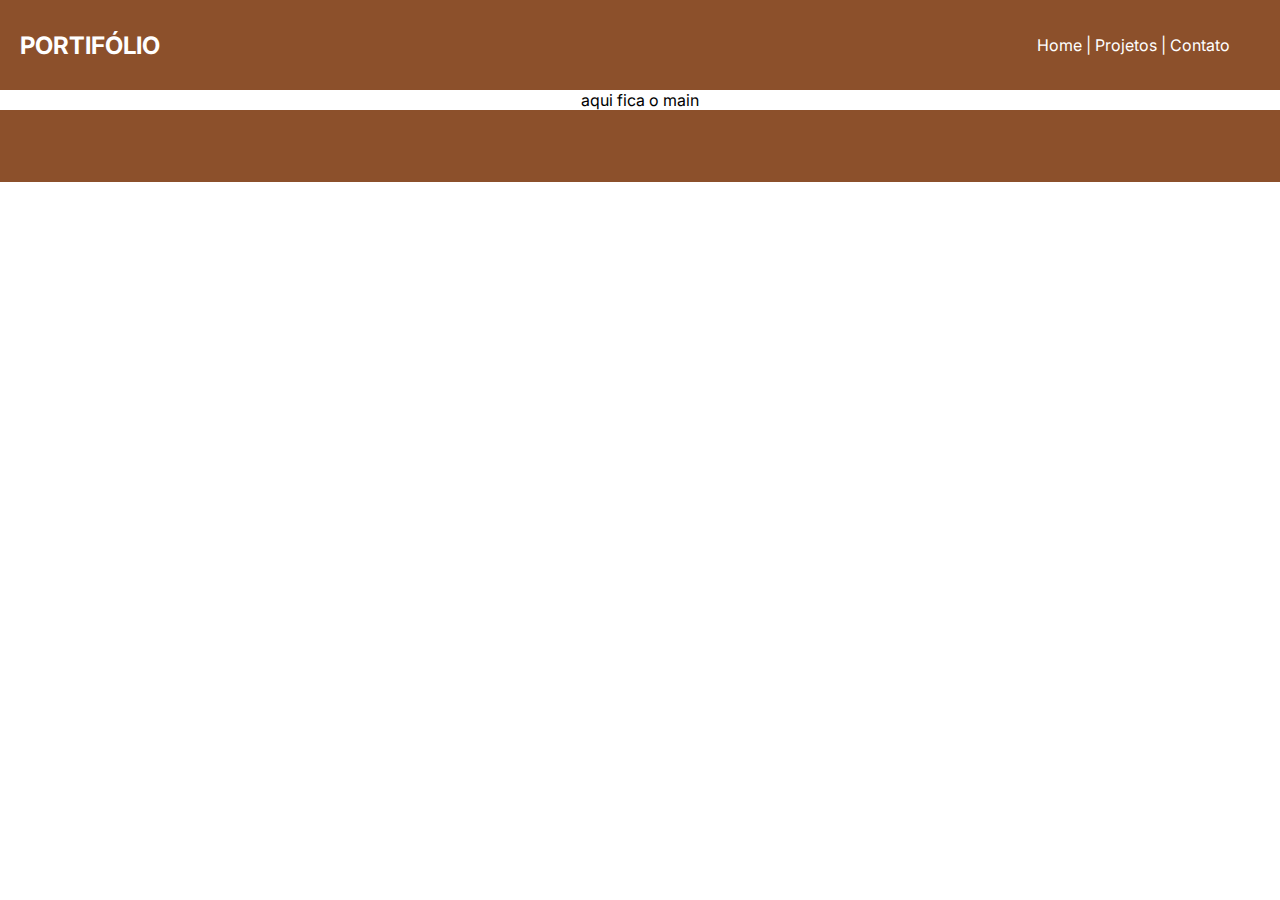
==== projetos/projeto.html @ de135ff9 "Add files via upload" ====
<!DOCTYPE html>
<html lang="en">
<head>
    <meta charset="UTF-8">
    <meta http-equiv="X-UA-Compatible" content="IE=edge">
    <meta name="viewport" content="width=device-width, initial-scale=1.0">
    <link rel="stylesheet" href="style.css">
    <title>Document</title>
</head>
<body>
    <header>
        <h1>Portifólio</h1>
        <nav class="menu">
            <a href="">Home</a>
            <a href="">Projetos</a>
            <a href="">Contato</a>
        </nav>
    </header>
    <main>
        <p>aqui fica o main</p>
    </main>
    <footer>
    </footer>
</body>
</html>
---- projetos/style.css ----
@import url('https://fonts.googleapis.com/css2?family=Inter&display=swap');
*{
    margin: 0;
    padding: 0;
    box-sizing: content-box;
    font-family: 'Inter';
}

main {
    display: flex;
    justify-content: center;
}

form {
    display: flex;
    flex-direction: column;
    gap: 5px;
    width: 20vw;
    margin-top: 10vh;
    margin-bottom: 20vh;
}

/* Organizando o header */
header {
    background-color: #8C502B;
    display: flex;
    align-items: center;
    justify-content: space-between;
    padding-right: 50px;
    padding-left: 20px;
    color: white;
    height: 10vh;
}
h1 {
    text-transform: uppercase;
    font-size: x-large;
}

/* Organizando o menu */
a {
    color: white;
    text-decoration: none;
}
a:after {
    content: " | ";
}
a:last-child:after {
    content: none;
}
a:hover {
    color:#dfaf92; 
}


footer {
    background-color: #8C502B;
    display: flex;
    align-items: flex-end;
    height: 8vh;
    display: flex;
    align-items: center;
    justify-content: center;
    color: white;
}
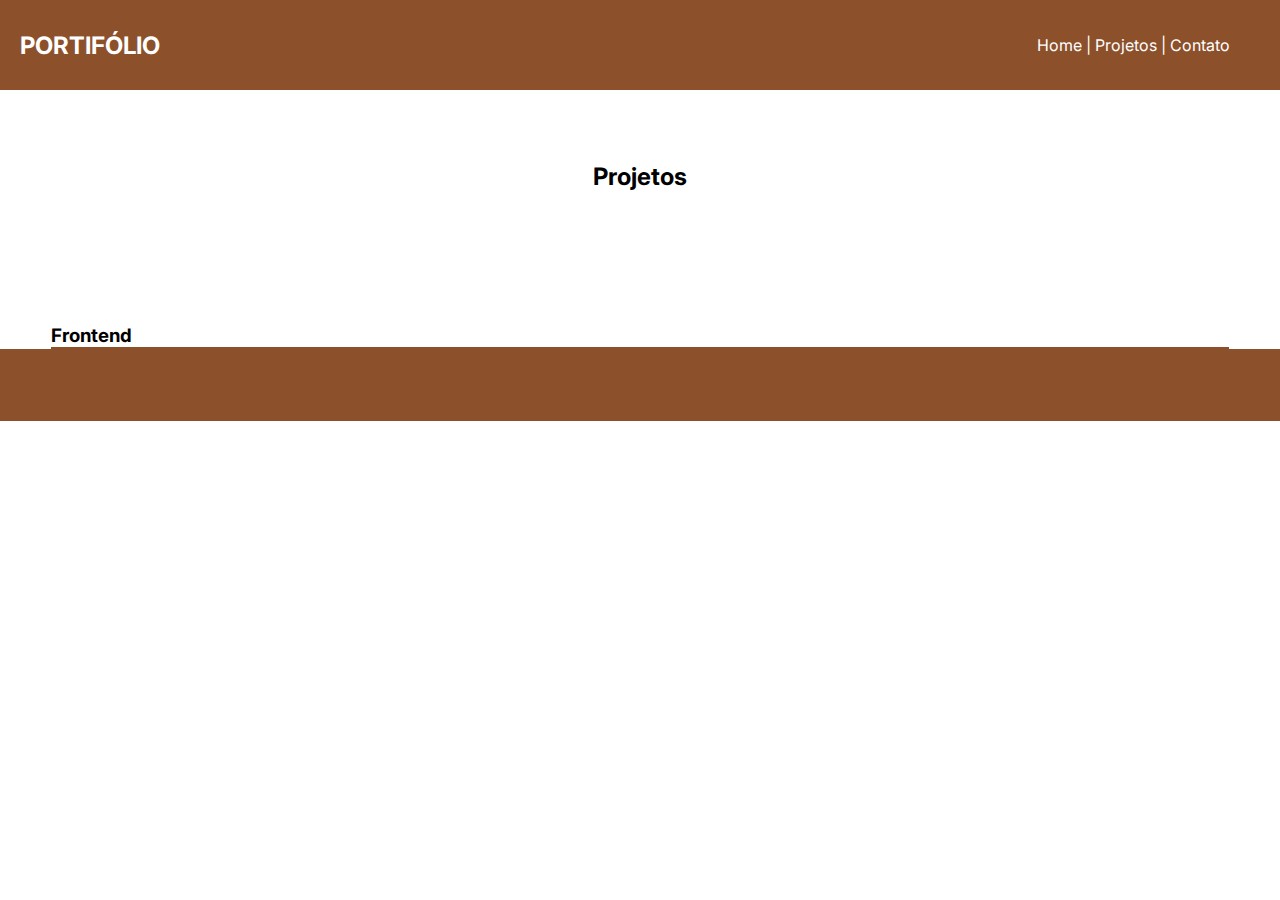
==== commit 06c90a39: "Add files via upload" ====
--- a/projetos/projeto.html
+++ b/projetos/projeto.html
@@ -17,7 +17,21 @@
         </nav>
     </header>
     <main>
-        <p>aqui fica o main</p>
+        <section class="sobre_proj">
+            <div class="tit_projetos">
+                <h2>Projetos</h2>
+            </div>
+            <div class="proj">
+                <h3>Frontend</h3>
+            </div>
+            <div>
+                <div>
+                    <link rel="stylesheet" href="">
+                </div>
+            </div>
+        </section>
+        <section></section>
+        <section></section>
     </main>
     <footer>
     </footer>
--- a/projetos/style.css
+++ b/projetos/style.css
@@ -6,19 +6,6 @@
     font-family: 'Inter';
 }
 
-main {
-    display: flex;
-    justify-content: center;
-}
-
-form {
-    display: flex;
-    flex-direction: column;
-    gap: 5px;
-    width: 20vw;
-    margin-top: 10vh;
-    margin-bottom: 20vh;
-}
 
 /* Organizando o header */
 header {
@@ -52,6 +39,26 @@
 }
 
 
+.tit_projetos {
+    height: 12vh;
+    padding-top: 8vh;
+    display: flex;
+    justify-content: center;
+}
+
+.sobre_proj {
+    display: flex;
+    flex-direction: column;
+    align-items: center;
+}
+
+.proj {
+    width: 92vw;
+    border-bottom: 2px #8C502B solid;
+    padding-top: 6vh;
+}
+
+
 footer {
     background-color: #8C502B;
     display: flex;
